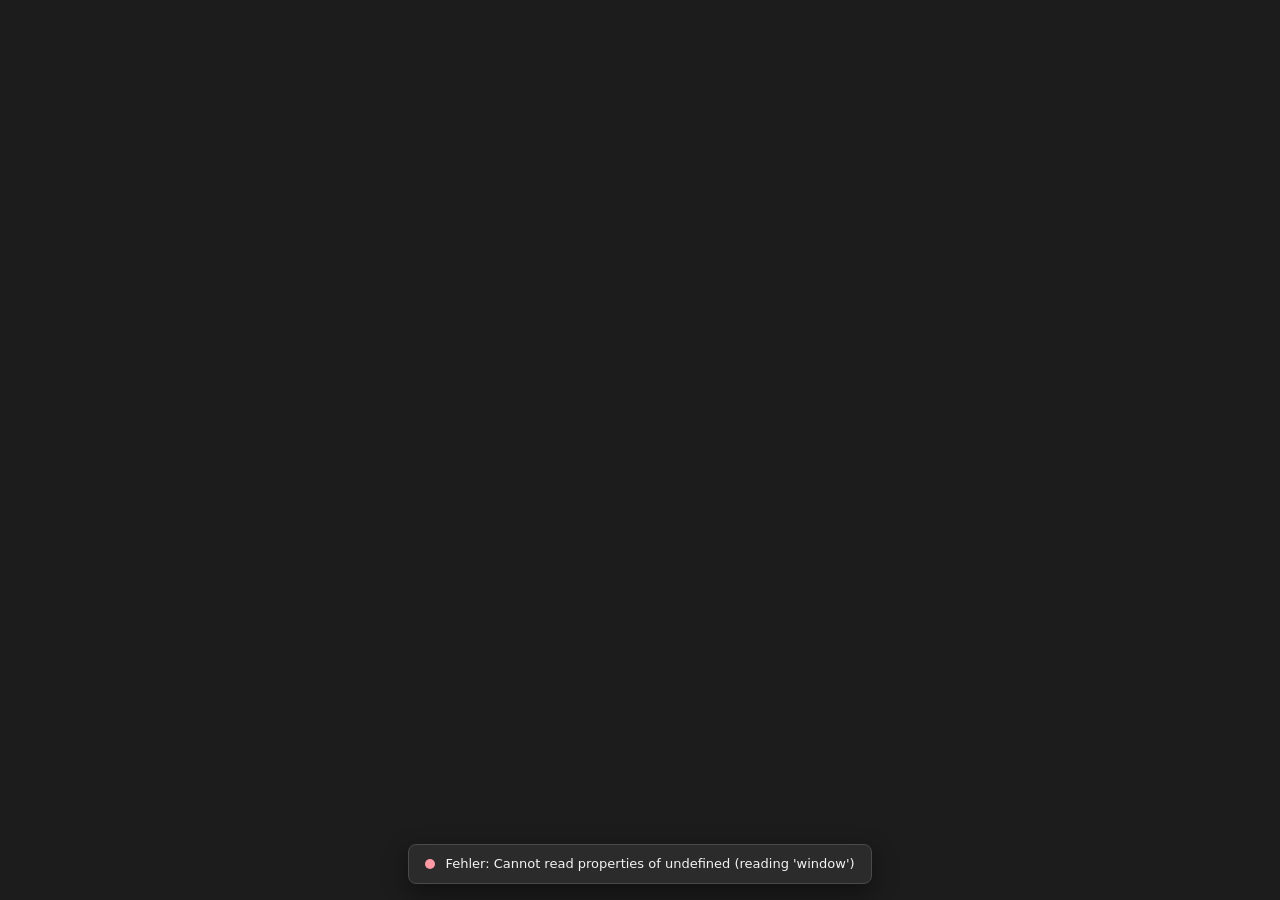
==== src/index.html @ 8e5217e6 "ShotSort 1.1.0" ====
<!doctype html>
<html lang="de" data-theme="dark">
<head>
  <meta charset="utf-8">
  <meta name="viewport" content="width=device-width, initial-scale=1">
  <title>ShotSort</title>
  <link rel="stylesheet" href="styles.css">
</head>
<body>
  <div id="app"></div>
  <div id="overlay"></div>
  <div id="toasts-global" class="toasts" style="position:fixed;z-index:200"></div>
  <script type="module" src="js/main.js"></script>
</body>
</html>
---- src/styles.css ----
/* ------------------------------------------------------------------
   ShotSort – Aussehen

   Ein festes, kleines System – bitte nur diese Werte verwenden:
   Radien      --r-sm 4px  Bilder, kleine Marken
               --r-md 6px  Knöpfe, Felder, Zellen
               --r-lg 8px  Flächen: Leisten, Dialoge, Menüs, Rahmen
               --r-full    runde Hinweise und Kreise
   Höhen       --h-md 34px Knöpfe in Kopf- und Werkzeugleiste, Felder
               --h-sm 28px kleine Knöpfe, Hinweise
               --h-lg 40px große Haupt-Knöpfe
   Schrift     --fs-xs 11px Kleines (Format, Serie, Marken)
               --fs-sm 12px Nebeninfos
               --fs-md 13px Text und Knöpfe
               14px Grundschrift · 15px Abschnitte · 18px Dialoge · 24px Seitentitel
   Farben      nur über die Variablen, damit Hell und Dunkel stimmen
   ------------------------------------------------------------------ */

:root {
  --r-sm: 4px;
  --r-md: 6px;
  --r-lg: 8px;
  --r-full: 999px;
  --h-sm: 28px;
  --h-md: 34px;
  --h-lg: 40px;
  --fs-xs: 11px;
  --fs-sm: 12px;
  --fs-md: 13px;
  --strip-h: 120px; /* Höhe der Filmleiste – Hinweise darüber richten sich danach */
}

:root, html[data-theme="dark"] {
  --bg: #1c1c1c;
  --bg2: #202020;
  --stage: #161616;
  --panel: #2b2b2b;
  --panel2: #373737;
  --line: #2a2a2a;
  --border: #3a3a3a;
  --border2: #4a4a4a;
  --text: #f3f3f3;
  --text2: #d0d0d0;
  --muted: #a8a8a8;
  --accent: #4cc2ff;
  --accent-fg: #06283b;
  --danger: #ff99a4;
  --danger-fg: #3b0a10;
  --danger-bg: #3a1e22;
  --danger-line: #ff6b7a;
  --warn: #ffc98a;
  --warn-bg: #3a2e1a;
  --warn-line: #8a6a2e;
  --ok: #8fd883;
  --focus: #3cff5a;
  --series: #6f6f6f;
  --scroll: #4a4a4a;
  --scroll-hover: #6a6a6a;
  --hover: color-mix(in srgb, var(--text) 6%, transparent);
  --sel: color-mix(in srgb, var(--text) 11%, transparent);
  --cur: color-mix(in srgb, var(--text) 20%, transparent);
  --shadow: 0 8px 24px rgba(0, 0, 0, .45);
  --folder: #FFC857;
  color-scheme: dark;
}

html[data-theme="light"] {
  --bg: #f3f3f3;
  --bg2: #fbfbfb;
  --stage: #e6e6e6;
  --panel: #ffffff;
  --panel2: #f1f1f1;
  --line: #e3e3e3;
  --border: #d9d9d9;
  --border2: #c4c4c4;
  --text: #1b1b1b;
  --text2: #3a3a3a;
  --muted: #5e5e5e;
  --accent: #005fb8;
  --accent-fg: #ffffff;
  --danger: #c42b1c;
  --danger-fg: #ffffff;
  --danger-bg: #fde7e9;
  --danger-line: #e8a1a8;
  --warn: #8a5300;
  --warn-bg: #fff4ce;
  --warn-line: #e6c36b;
  --ok: #0f7b0f;
  --focus: #128a2c;
  --series: #a8a8a8;
  --scroll: #b5b5b5;
  --scroll-hover: #959595;
  --shadow: 0 8px 24px rgba(0, 0, 0, .15);
  --folder: #B7791F;
  color-scheme: light;
}

/* ================================================================== Grundlagen */

* { box-sizing: border-box; }
html, body { margin: 0; height: 100%; }
body {
  background: var(--bg);
  color: var(--text);
  font: 14px/1.4 "Segoe UI Variable Text", "Segoe UI", -apple-system, BlinkMacSystemFont, "Inter", system-ui, sans-serif;
  overflow: hidden;
  user-select: none;
  -webkit-user-select: none;
}
#app { height: 100%; display: flex; flex-direction: column; }
button, input, select { font: inherit; color: inherit; }
kbd { font-family: inherit; }
h1, h2, h3, p { margin: 0; }
svg { flex: none; }
.muted { color: var(--muted); }
.small { font-size: var(--fs-md); }
.tiny { font-size: var(--fs-sm); }
.grow { flex: 1; }
.row { display: flex; align-items: center; gap: 8px; }
.wrap { flex-wrap: wrap; }
.hidden { display: none !important; }
.title { font-size: 24px; font-weight: 600; }
:focus-visible { outline: 2px solid var(--accent); outline-offset: 2px; }

/* Schmale, dunkle Scrollleisten überall */
.page, .info, .grid-view, .cmp-grid, .modal, .filter-menu { scrollbar-width: thin; scrollbar-color: var(--scroll) transparent; }

/* ================================================================== Knöpfe und Felder */

.btn {
  height: var(--h-md); padding: 0 14px; border-radius: var(--r-md); cursor: pointer;
  background: var(--panel2); border: 1px solid var(--border2); color: var(--text); font-size: var(--fs-md);
  display: inline-flex; align-items: center; justify-content: center; gap: 8px; white-space: nowrap;
}
.btn:hover { filter: brightness(1.12); }
.btn:disabled { opacity: .45; cursor: default; filter: none; }
.btn.primary { background: var(--accent); color: var(--accent-fg); border-color: transparent; font-weight: 600; }
.btn.danger { background: var(--danger); color: var(--danger-fg); border-color: transparent; font-weight: 600; }
.btn.ghost { background: transparent; }
.btn.sm { height: var(--h-sm); padding: 0 10px; font-size: var(--fs-sm); }
.btn.lg { height: var(--h-lg); padding: 0 22px; font-size: 14px; }

.icon-btn {
  width: var(--h-md); height: var(--h-md); border-radius: var(--r-md); border: 0; background: transparent; cursor: pointer;
  display: inline-flex; align-items: center; justify-content: center; flex: none; color: var(--text);
}
.icon-btn:hover { background: var(--panel2); }
.icon-btn.on { background: var(--panel2); outline: 1px solid var(--border2); }
.icon-btn.warn-on { background: var(--danger-bg); color: var(--danger); }
.icon-btn.focus-on { background: var(--panel2); color: var(--focus); }
.icon-btn.x:hover, .icon-btn.del-btn:hover { background: var(--danger-bg); color: var(--danger); }
.icon-btn.active { color: var(--accent); background: var(--panel2); outline: 1px solid var(--accent); }

.link { background: none; border: 0; color: var(--accent); cursor: pointer; padding: 0; font-size: var(--fs-md); }
.keycap {
  width: 22px; height: 22px; border-radius: var(--r-sm); color: #111; font-weight: 600; font-size: var(--fs-sm);
  display: inline-flex; align-items: center; justify-content: center; flex: none;
}
.kbd {
  display: inline-block; min-width: 26px; padding: 2px 8px; border-radius: var(--r-sm); text-align: center;
  background: var(--panel2); border: 1px solid var(--border2); font-size: var(--fs-sm); color: var(--text);
}
.kbd-btn { cursor: pointer; font: inherit; font-size: var(--fs-sm); }
.kbd-btn:hover { border-color: var(--accent); color: var(--accent); }
select.input, input.input {
  height: var(--h-md); background: var(--panel2); border: 1px solid var(--border2); border-radius: var(--r-md); padding: 0 8px;
}
input[type="checkbox"] { width: 18px; height: 18px; accent-color: var(--accent); }
input[type="range"] { accent-color: var(--accent); }
.sep { width: 1px; height: 22px; background: var(--border2); margin: 0 4px; flex: none; }
.top-sep { width: 1px; height: 20px; background: var(--border2); margin: 0 4px; flex: none; }

/* Runde Hinweise (über der Filmleiste, Marken) */
.pill {
  height: var(--h-sm); padding: 0 12px; border-radius: var(--r-full); border: 1px solid var(--border);
  background: transparent; cursor: pointer; font-size: var(--fs-sm); white-space: nowrap;
  display: inline-flex; align-items: center;
}
.badge {
  height: var(--h-sm); display: inline-flex; align-items: center; gap: 4px; padding: 0 10px 0 6px;
  border-radius: var(--r-full); color: #111; font-size: var(--fs-sm); font-weight: 600;
}

/* ================================================================== Kopfleiste */

.topbar {
  min-height: 52px; display: flex; flex-wrap: wrap; align-items: center; gap: 8px;
  padding: 6px 12px; background: var(--bg2); border-bottom: 1px solid var(--line);
}
.chip {
  height: var(--h-md); display: inline-flex; align-items: center; gap: 8px; padding: 0 10px; border-radius: var(--r-md);
  background: var(--panel); border: 1px solid var(--border); font-size: var(--fs-md); cursor: pointer; white-space: nowrap;
}
.chip.target { padding-left: 6px; }
.chip.err { border-color: var(--danger-line); background: var(--danger-bg); }
.chip.low { border-color: var(--warn-line); }
.chip .cnt { color: var(--muted); }
.chip .state { font-size: var(--fs-sm); }
.chip.err .state { color: var(--danger); }
.chip.low .state { color: var(--warn); }
.chip.add { width: var(--h-md); justify-content: center; padding: 0; border-style: dashed; background: transparent; font-size: 16px; }
.trash-chip { width: auto; padding: 0 8px; gap: 4px; font-size: var(--fs-sm); font-variant-numeric: tabular-nums; }

/* Filter-Menü (klappt unter dem Knopf in der Kopfleiste auf) */
.filter-menu {
  position: fixed; min-width: 230px; z-index: 40; padding: 4px;
  display: flex; flex-direction: column; gap: 2px;
  background: var(--panel); border: 1px solid var(--border2); border-radius: var(--r-lg); box-shadow: var(--shadow);
}
.filter-item {
  display: flex; align-items: center; gap: 8px; height: var(--h-md); padding: 0 10px 0 6px; border: 0; border-radius: var(--r-md);
  background: transparent; cursor: pointer; font-size: var(--fs-md); text-align: left;
}
.filter-item:hover { background: var(--panel2); }
.filter-item.on { color: var(--accent); }
.filter-item .fcheck { width: 14px; text-align: center; }

/* ================================================================== Seiten (Start, Einstellungen, Papierkorb) */

.page { flex: 1; overflow-y: auto; user-select: text; -webkit-user-select: text; }
.page-inner { max-width: 1320px; margin: 0 auto; padding: 40px 56px; display: flex; flex-wrap: wrap; gap: 40px; align-items: flex-start; }
.col-main { flex: 999 1 560px; min-width: 0; display: flex; flex-direction: column; gap: 24px; }
.col-side { flex: 1 1 320px; min-width: 0; display: flex; flex-direction: column; gap: 28px; }
.page h1 { font-size: 24px; font-weight: 600; margin-bottom: 6px; }
.section { display: flex; flex-direction: column; gap: 10px; }
.section h2 { font-size: 15px; font-weight: 600; }
.card { background: var(--panel); border: 1px solid var(--border); border-radius: var(--r-lg); }
.card.pad { padding: 16px; }
.list-row { display: flex; align-items: center; gap: 14px; padding: 12px 16px; border-bottom: 1px solid var(--border); }
.list-row:last-child { border-bottom: 0; }
.target-row { cursor: pointer; }
.target-row:hover { background: var(--panel2); }
.target-row:first-child { border-radius: var(--r-lg) var(--r-lg) 0 0; }
.target-row:last-child { border-radius: 0 0 var(--r-lg) var(--r-lg); }
.target-row .big-key { cursor: inherit; }
.big-key {
  width: var(--h-sm); height: var(--h-sm); border-radius: var(--r-md); color: #111; font-weight: 600; border: 0; cursor: pointer;
  display: flex; align-items: center; justify-content: center; flex: none;
}
.path { font-size: var(--fs-sm); color: var(--muted); word-break: break-all; }
.progress { height: 4px; background: var(--panel2); border-radius: var(--r-full); overflow: hidden; }
.progress > div { height: 100%; background: var(--accent); border-radius: var(--r-full); }

/* Fläche beim Hineinziehen von Ordnern */
.drop-overlay { position: fixed; inset: 0; z-index: 90; display: grid; grid-template-columns: 1fr 1fr; gap: 16px; padding: 24px; background: rgba(0,0,0,.55); }
.drop-overlay .dz {
  display: flex; flex-direction: column; align-items: center; justify-content: center; gap: 8px; text-align: center;
  border: 2px dashed var(--border2); border-radius: var(--r-lg); background: var(--panel); color: var(--text2);
}
.drop-overlay .dz b { font-size: 18px; color: var(--text); }
.drop-overlay .dz.active { border-color: var(--accent); background: color-mix(in srgb, var(--accent) 18%, var(--panel)); }

/* Zentrierte Hinweisseiten (Einlesen, leer, Abschluss) */
.centered { flex: 1; display: flex; align-items: center; justify-content: center; padding: 24px; overflow-y: auto; }
.stat { font-size: 32px; font-weight: 600; }
.stats { display: grid; grid-template-columns: repeat(auto-fit, minmax(220px, 1fr)); gap: 14px; }

/* Papierkorb */
.trash-page { max-width: 1320px; margin: 0 auto; padding: 28px 40px 60px; }
.trash-grid { display: grid; grid-template-columns: repeat(auto-fill, minmax(200px, 1fr)); gap: 16px; }
.trash-tile { display: flex; flex-direction: column; gap: 8px; padding: 8px; border: 1px solid var(--border); border-radius: var(--r-lg); background: var(--panel); }
.trash-img { aspect-ratio: 3 / 2; border-radius: var(--r-sm); overflow: hidden; background: var(--panel2); }
.trash-img img { width: 100%; height: 100%; object-fit: contain; display: block; }
.trash-meta { display: flex; flex-direction: column; gap: 2px; min-width: 0; }
.trash-name { font-size: var(--fs-md); font-weight: 600; overflow: hidden; text-overflow: ellipsis; white-space: nowrap; }
.trash-tile .btn { align-self: flex-start; gap: 6px; }
.trash-empty { display: flex; flex-direction: column; align-items: center; gap: 10px; text-align: center; padding: 80px 0; }
.trash-empty svg { width: 40px; height: 40px; }

/* ================================================================== Dialoge, Hinweise, Meldungen */

#overlay:empty { display: none; }
.modal-back { position: fixed; inset: 0; background: rgba(0,0,0,.55); display: flex; align-items: center; justify-content: center; z-index: 100; }
.modal {
  width: 420px; max-width: calc(100% - 48px); max-height: calc(100% - 48px); overflow-y: auto;
  background: var(--panel); border: 1px solid var(--border2); border-radius: var(--r-lg); padding: 24px;
  display: flex; flex-direction: column; gap: 12px; box-shadow: var(--shadow);
}
.modal.wide { width: 680px; }
.modal h2 { font-size: 18px; font-weight: 600; }
.modal p { color: var(--text2); line-height: 1.5; }
.modal .actions { display: flex; justify-content: flex-end; gap: 8px; margin-top: 8px; }
.help-groups { display: grid; grid-template-columns: repeat(2, minmax(0, 1fr)); gap: 18px 28px; }
.help-groups h3 { font-size: var(--fs-sm); font-weight: 600; text-transform: uppercase; letter-spacing: .04em; color: var(--muted); margin: 0 0 6px; }
.help-row { display: flex; align-items: center; gap: 12px; font-size: var(--fs-md); padding: 3px 0; }
.help-row .kbd { min-width: 96px; }

.toasts { position: absolute; left: 0; right: 0; bottom: 16px; display: flex; flex-direction: column; align-items: center; gap: 6px; pointer-events: none; z-index: 7; }
.toast {
  display: flex; align-items: center; gap: 10px; padding: 10px 16px; max-width: calc(100% - 32px);
  background: var(--panel); border: 1px solid var(--border2); border-radius: var(--r-lg); box-shadow: var(--shadow);
  font-size: var(--fs-md); animation: tin .15s ease-out;
}
.toast .dot { width: 10px; height: 10px; border-radius: var(--r-full); flex: none; }
@keyframes tin { from { opacity: 0; transform: translateY(6px); } }

.banners { position: absolute; top: 12px; left: 0; right: 0; display: flex; flex-direction: column; align-items: center; gap: 8px; z-index: 8; padding: 0 24px; }
.banner { width: 100%; max-width: 900px; display: flex; flex-wrap: wrap; align-items: center; gap: 12px; padding: 12px 14px; border-radius: var(--r-lg); box-shadow: var(--shadow); }
.banner.error { background: var(--danger-bg); border: 1px solid var(--danger-line); }
.banner.warn { background: var(--warn-bg); border: 1px solid var(--warn-line); font-size: var(--fs-md); }
.banner .txt { flex: 1 1 320px; display: flex; flex-direction: column; gap: 2px; }
.banner .txt span { font-size: var(--fs-md); color: var(--text2); }

/* ================================================================== Sortieransicht */

.sorter { flex: 1; min-height: 0; display: flex; }
.center { flex: 1; min-width: 0; display: flex; flex-direction: column; }
.stage-wrap { flex: 1; min-height: 0; position: relative; }

/* Werkzeugleiste schwebt über dem Bild */
.toolbar-wrap { position: absolute; top: 12px; left: 0; right: 0; padding: 0 12px; z-index: 9; pointer-events: none; display: flex; justify-content: center; }
.toolbar {
  pointer-events: auto; display: flex; flex-wrap: wrap; align-items: center; gap: 4px; padding: 4px;
  border: 1px solid var(--border); border-radius: var(--r-lg); box-shadow: var(--shadow);
  background: color-mix(in srgb, var(--panel) 86%, transparent);
  backdrop-filter: blur(18px); -webkit-backdrop-filter: blur(18px);
}

/* Bildfläche */
.stage { position: absolute; inset: 0; overflow: hidden; background: var(--stage); }
.stage.grab { cursor: grab; }
.stage.grabbing { cursor: grabbing; }
.frame { position: absolute; left: 50%; top: 50%; overflow: hidden; transform-origin: center; }
.frame img { position: absolute; inset: 0; width: 100%; height: 100%; display: block; transform-origin: center; pointer-events: none; -webkit-user-drag: none; }
.frame img.mask { image-rendering: pixelated; }
.frame img.mask.focus { image-rendering: auto; }
.stage-msg { position: absolute; inset: 0; display: flex; align-items: center; justify-content: center; color: var(--muted); z-index: 1; text-align: center; padding: 24px; }
.stage-label {
  position: absolute; left: 12px; bottom: calc(var(--strip-h) + 14px); z-index: 4; padding: 5px 10px;
  border-radius: var(--r-full); background: rgba(0,0,0,.7); color: #f3f3f3; font-size: var(--fs-sm);
}
.zoom-tip {
  position: absolute; left: 50%; top: 50%; transform: translate(-50%, -50%); z-index: 6; pointer-events: none;
  padding: 8px 14px; border-radius: var(--r-lg); background: rgba(0, 0, 0, .65); color: #fff; font-size: 15px; font-weight: 600;
}

/* Pfeile links/rechts – nur in Randnähe sichtbar */
.nav {
  position: absolute; top: 50%; margin-top: -50px; width: 32px; height: 72px; border-radius: var(--r-md); z-index: 4;
  background: rgba(0, 0, 0, .25); border: 0; cursor: pointer; color: #fff;
  display: flex; align-items: center; justify-content: center;
  opacity: 0; pointer-events: none; transition: opacity .15s, background .15s;
  filter: drop-shadow(0 1px 2px rgba(0, 0, 0, .6));
}
.nav.show { opacity: .85; pointer-events: auto; }
.nav:hover { opacity: 1; background: rgba(0, 0, 0, .45); }
.nav:focus-visible { opacity: 1; pointer-events: auto; }
.nav.prev { left: 10px; } .nav.next { right: 10px; }

/* Hinweise oben (Fehler, Vollbild-Marken) */
.top-stack { position: absolute; top: 72px; left: 0; right: 0; display: flex; flex-direction: column; gap: 8px; z-index: 8; pointer-events: none; }
.top-stack > * { pointer-events: auto; }
.top-stack .badges { display: flex; gap: 6px; align-self: flex-end; margin-right: 12px; flex-wrap: wrap; justify-content: flex-end; }
.top-stack .banners { position: static; padding: 0 24px; }
.top-stack .banners:empty { display: none; }
.sorter .toasts { bottom: calc(var(--strip-h) + 14px); }

/* Zuschneiden */
.crop-box { position: absolute; z-index: 3; border: 2px solid #fff; box-shadow: 0 0 0 9999px rgba(0,0,0,.55); }
.crop-clip { position: absolute; z-index: 3; overflow: hidden; pointer-events: none; }
.crop-box.static { border: 1px solid rgba(255,255,255,.7); box-shadow: 0 0 0 9999px rgba(0,0,0,.45); pointer-events: none; }
.crop-box .grid { position: absolute; inset: 0; display: grid; grid-template-columns: repeat(3, 1fr); grid-template-rows: repeat(3, 1fr); pointer-events: none; }
.crop-box .grid span { border-right: 1px solid rgba(255,255,255,.35); border-bottom: 1px solid rgba(255,255,255,.35); }
.crop-box .grid span:nth-child(3n) { border-right: 0; }
.crop-box .grid span:nth-child(n+7) { border-bottom: 0; }
.crop-box .h { position: absolute; width: 18px; height: 18px; background: #fff; border-radius: var(--r-sm); }
.crop-box .h.nw { left: -9px; top: -9px; cursor: nwse-resize; }
.crop-box .h.ne { right: -9px; top: -9px; cursor: nesw-resize; }
.crop-box .h.sw { left: -9px; bottom: -9px; cursor: nesw-resize; }
.crop-box .h.se { right: -9px; bottom: -9px; cursor: nwse-resize; }
.crop-box.live { cursor: move; }
.crop-panel { position: absolute; left: 0; right: 0; bottom: 12px; display: flex; justify-content: center; z-index: 6; pointer-events: none; }
.crop-panel > div {
  pointer-events: auto; display: flex; flex-wrap: wrap; align-items: center; gap: 8px; padding: 8px 10px; max-width: calc(100% - 24px);
  background: var(--panel); border: 1px solid var(--border2); border-radius: var(--r-lg); box-shadow: var(--shadow);
}
.seg { height: var(--h-sm); padding: 0 10px; background: var(--panel); border: 1px solid var(--border2); border-radius: var(--r-md); cursor: pointer; font-size: var(--fs-sm); }
.seg.on { background: var(--accent); color: var(--accent-fg); border-color: transparent; }
body.cropping .filmstrip, body.cropping .info, body.cropping .nav, body.cropping .sorter .toolbar-wrap,
body.cropping .sorter .top-stack, body.cropping .strip-pills { display: none !important; }
body.cropping .sorter .toasts { bottom: 76px; }

/* Info-Leiste rechts */
.info {
  width: 290px; flex: none; border-left: 1px solid var(--line); background: var(--bg2); padding: 18px; overflow-y: auto;
  display: flex; flex-direction: column; gap: 16px; user-select: text; -webkit-user-select: text;
}
.info h2 { font-size: 15px; font-weight: 600; }
.exif-grid { display: grid; grid-template-columns: repeat(2, minmax(0, 1fr)); gap: 8px; font-size: var(--fs-md); }
.exif-grid > div { background: var(--panel); border-radius: var(--r-md); padding: 8px 10px; }
.exif-grid small { display: block; color: var(--muted); font-size: var(--fs-sm); }
.kv { display: flex; flex-direction: column; gap: 2px; font-size: var(--fs-md); }
.kv small { color: var(--muted); font-size: var(--fs-sm); }

/* Histogramm – immer dunkel, damit sich die Farben aufhellen (Lightroom-Stil) */
.histo { width: 100%; height: 84px; border-radius: var(--r-md); background: #1b1b1b; display: block; }
.histo path { mix-blend-mode: screen; }
.histo-tri { position: absolute; top: 5px; width: 0; height: 0; padding: 0; border: 0; background: none; border-style: solid; cursor: default; }
.histo-tri.lo { left: 5px; border-width: 7px 11px 7px 0; border-color: transparent #5a5a5a transparent transparent; cursor: pointer; }
.histo-tri.hi { right: 5px; border-width: 7px 0 7px 11px; border-color: transparent transparent transparent #5a5a5a; cursor: pointer; }
.histo-tri.lo.on { border-right-color: #4c8dff; }
.histo-tri.hi.on { border-left-color: #ff4545; }
.histo-tri.hi.active { filter: drop-shadow(0 0 3px #ff4545); }
.histo-tri.lo.active { filter: drop-shadow(0 0 3px #4c8dff); }

/* ================================================================== Filmleiste (unten angedockt) */

.filmstrip {
  position: absolute; left: 0; right: 0; bottom: 0; z-index: 9; height: var(--strip-h);
  display: flex; align-items: center; padding: 0 10px 0 12px;
  background: var(--bg2); border-top: 1px solid var(--border);
}
.thumbs {
  flex: 1 1 auto; min-width: 0; height: 100%; display: flex; align-items: flex-start; padding-top: 2px;
  overflow-x: auto; overflow-y: hidden; position: relative;
}
/* schmale Scrollleiste: 6 px Balken (2 px durchsichtiger Rand), unter der Maus dicker und heller */
.thumbs::-webkit-scrollbar { height: 10px; background: transparent; }
.thumbs::-webkit-scrollbar-track { background: transparent; }
.thumbs::-webkit-scrollbar-button { display: none; width: 0; height: 0; }
.thumbs::-webkit-scrollbar-thumb { background: var(--scroll); border: 2px solid transparent; background-clip: padding-box; border-radius: var(--r-full); }
.thumbs::-webkit-scrollbar-thumb:hover { background-color: var(--scroll-hover); border-width: 1px; }
.thumbs::-webkit-scrollbar-thumb:active { background-color: var(--scroll-hover); border-width: 1px; }

/* eine Zelle: Name + Format oben, darunter das ganze Bild */
.thumb {
  position: relative; flex: none; width: 142px; height: 106px; padding: 10px 7px 7px; border: 0; border-radius: var(--r-md);
  display: flex; flex-direction: column; background: transparent; color: var(--muted); cursor: pointer;
}
.thumb:hover { background: var(--hover); }
.thumb.sel { background: var(--sel); }
.thumb.cur, .thumb.cur:hover { background: var(--cur); }
.thumb .th-head { position: relative; z-index: 1; display: flex; justify-content: space-between; align-items: center; gap: 6px; height: 20px; font-size: var(--fs-xs); line-height: 1; }
.thumb .th-name { overflow: hidden; text-overflow: ellipsis; white-space: nowrap; color: var(--text); opacity: .8; }
.thumb.cur .th-name { opacity: 1; }
.thumb .th-kind { flex: none; display: flex; align-items: center; gap: 5px; font-weight: 600; letter-spacing: -.01em; }
.thumb .th-img { position: relative; z-index: 1; flex: 1; min-height: 0; display: flex; align-items: center; justify-content: center; }
.thumb img { max-width: 100%; max-height: 100%; object-fit: contain; border-radius: var(--r-sm); display: block; }
.dots { display: flex; gap: 3px; }
.dots span { width: 8px; height: 8px; border-radius: var(--r-full); }
.edit {
  position: absolute; left: 4px; bottom: 4px; z-index: 1; width: 16px; height: 16px; border-radius: var(--r-sm);
  background: rgba(0,0,0,.7); display: flex; align-items: center; justify-content: center;
}

/* Serien: Rahmen um die ganze Gruppe, „Serie · N · vergleichen“ oben links im Rahmen */
.thumb.ser::before {
  content: ''; position: absolute; top: 4px; bottom: 1px; left: 0; right: 0; pointer-events: none;
  border-top: 1px solid var(--series); border-bottom: 1px solid var(--series);
}
.thumb.ser-first::before { left: 1px; border-left: 1px solid var(--series); border-radius: var(--r-lg) 0 0 var(--r-lg); }
.thumb.ser-last::before { right: 1px; border-right: 1px solid var(--series); border-radius: 0 var(--r-lg) var(--r-lg) 0; }
.thumb.ser-first { margin-left: 8px; }
.thumb.ser-last { margin-right: 8px; }
.thumb.ser-first:first-child { margin-left: 0; }
.thumb.ser-last:last-child { margin-right: 0; }
.thumb .ser-lbl {
  position: absolute; left: 10px; top: -2px; z-index: 2; padding: 0 5px; line-height: 12px; cursor: pointer;
  font-size: var(--fs-xs); font-weight: 600; color: var(--muted); background: var(--bg2); white-space: nowrap;
}
.thumb .ser-lbl:hover { color: var(--accent); }

/* Hinweise über der Filmleiste (unten rechts) */
/* oben rechts, auf Höhe der Werkzeugleiste – dort ist ohnehin freier Platz */
.strip-pills { position: absolute; right: 12px; top: 21px; z-index: 9; display: flex; gap: 6px; }
.pill-group {
  display: flex; height: var(--h-sm); border: 1px solid var(--accent); border-radius: var(--r-full); overflow: hidden;
  background: color-mix(in srgb, var(--panel) 92%, transparent); box-shadow: var(--shadow);
  backdrop-filter: blur(12px); -webkit-backdrop-filter: blur(12px);
}
.pill-group .pill { height: 100%; border: 0; border-radius: 0; background: transparent; color: var(--text); }
.pill-group .pill:not(:disabled):hover { background: var(--hover); }
.pill-group .pill:disabled { cursor: default; }
.pill-group .pill-x { width: 30px; padding: 0; justify-content: center; border-left: 1px solid var(--border2); }

/* ================================================================== Rasteransicht */

.grid-view { position: absolute; inset: 0; z-index: 3; overflow-y: auto; background: var(--stage); padding: 72px 20px 76px; }
.grid-cells { display: grid; gap: 10px; align-items: start; }
.g-break { grid-column: 1 / -1; height: 0; }
.g-ser { grid-column: 1 / -1; margin-top: 14px; display: flex; align-items: center; gap: 10px; font-size: var(--fs-sm); font-weight: 600; color: var(--muted); }
.g-ser::after { content: ''; flex: 1; height: 1px; background: var(--border); }
.grid-cells > .g-ser:first-child { margin-top: 0; }
/* gleich große Quadrate, das ganze Bild steht mittig darin */
.gcell {
  position: relative; aspect-ratio: 1; padding: 10px; border: 0; border-radius: var(--r-md); cursor: pointer;
  display: flex; align-items: center; justify-content: center; background: color-mix(in srgb, var(--text) 4%, transparent);
}
.gcell:hover { background: color-mix(in srgb, var(--text) 8%, transparent); }
.gcell img { max-width: 100%; max-height: 100%; object-fit: contain; border-radius: var(--r-sm); display: block; }
.gcell.sel { outline: 2px dashed var(--accent); outline-offset: -2px; }
.gcell.cur { outline: 2px solid var(--accent); outline-offset: -2px; }
.gcell .dots { position: absolute; top: 8px; right: 8px; }
.gcell .dots span { width: 10px; height: 10px; box-shadow: 0 0 0 1.5px rgba(0,0,0,.6); }
.gcell .edit { left: 8px; bottom: 8px; }

.sorter.gridmode .stage, .sorter.gridmode .nav, .sorter.gridmode .filmstrip,
.sorter.gridmode .stage-label, .sorter.gridmode .zoom-tip { display: none !important; }
.sorter.gridmode .toasts { bottom: 24px; }

/* ================================================================== Vergleich (in der Sortieransicht) */

.cmp-grid { position: absolute; left: 12px; right: 12px; top: 12px; bottom: 12px; z-index: 2; display: grid; gap: 12px; }
.cmp-grid.scroll { overflow-y: auto; align-content: start; padding-right: 4px; }
.sorter.cmpmode #stage, .sorter.cmpmode .nav, .sorter.cmpmode #slabel { display: none !important; }
/* jede Kachel als leicht hellere Fläche – zeigt, wie viel Platz das Bild hat (wie im Raster) */
.tile { position: relative; overflow: hidden; cursor: pointer; border-radius: var(--r-md); background: color-mix(in srgb, var(--text) 4%, transparent); }
.tile .stage { background: transparent; }
.tile.leaving { opacity: 0; transform: scale(.96); transition: opacity .15s, transform .15s; }
/* Rahmen um die ganze Kachel; Name unten links, ✕ oben rechts – immer an derselben Stelle */
.tile-ring { position: absolute; inset: 0; z-index: 4; pointer-events: none; border-radius: var(--r-md); }
.tile.active .tile-ring { box-shadow: inset 0 0 0 2px var(--accent); }
.tile .stage-label { z-index: 5; left: 10px; bottom: 10px; display: flex; align-items: center; gap: 6px; }
.tile-name .dot { width: 9px; height: 9px; border-radius: var(--r-full); box-shadow: 0 0 0 1.5px rgba(0,0,0,.6); }
.tile-x {
  position: absolute; top: 10px; right: 10px; z-index: 6; width: 26px; height: 26px; border-radius: var(--r-full); border: 0; padding: 0;
  display: flex; align-items: center; justify-content: center; font-size: var(--fs-sm); cursor: pointer;
  background: rgba(0,0,0,.65); color: #fff; opacity: 0; transition: opacity .12s, background .12s;
}
.tile:hover .tile-x, .tile.active .tile-x { opacity: 1; }
.tile-x:hover { background: rgba(0,0,0,.9); }

/* Scrollleisten in Raster und Vergleich (Chromium-Fallback) */
.grid-view::-webkit-scrollbar, .cmp-grid::-webkit-scrollbar { width: 8px; }
.grid-view::-webkit-scrollbar-thumb, .cmp-grid::-webkit-scrollbar-thumb { background: var(--scroll); border-radius: var(--r-full); }
.grid-view::-webkit-scrollbar-track, .cmp-grid::-webkit-scrollbar-track { background: transparent; }

/* ================================================================== Vollbild */

body.fs.imgview .topbar, body.fs .toolbar-wrap, body.fs .filmstrip, body.fs .info { display: none; }
body.fs.imgview.fs-show .topbar, body.fs.fs-show .toolbar-wrap, body.fs.fs-show .filmstrip { display: flex; }
body.fs .stage { background: #000; }
/* Kopfleiste legt sich über das Bild, statt es zu verschieben */
body.fs.imgview .topbar { position: fixed; top: 0; left: 0; right: 0; z-index: 30; }
body.fs .sorter .toolbar-wrap { top: 64px; }
body.fs .sorter .top-stack { top: 124px; }
body.fs .grid-view { padding-top: 124px; }
body.fs.fs-show .strip-pills { top: 73px; }

/* Werkzeug-Knopf mit eigenem Zustand (z. B. gedreht, zugeschnitten) */
.icon-btn.edited { color: var(--accent); }
.icon-btn.wide { width: auto; padding: 0 8px; gap: 4px; }
.btn-val { font-size: var(--fs-sm); font-weight: 600; font-variant-numeric: tabular-nums; }

/* kleiner Hinweis neben den Knöpfen oben rechts (z. B. „Strg + Mausrad zoomt“) */
.pill-hint { align-self: center; font-size: var(--fs-sm); color: var(--muted); white-space: nowrap; margin-right: 4px; }

/* ---------- Update-Hinweis (Startbildschirm) ---------- */
.upd-card { display: flex; flex-direction: column; gap: 10px; border-color: color-mix(in srgb, var(--accent) 55%, var(--border)); }
.upd-head { display: flex; align-items: center; gap: 8px; }
.upd-dot { width: 8px; height: 8px; border-radius: var(--r-full); background: var(--accent); }
.upd-bar { height: 4px; border-radius: var(--r-full); background: color-mix(in srgb, var(--text) 12%, transparent); overflow: hidden; }
.upd-bar i { display: block; height: 100%; background: var(--accent); transition: width .2s; }
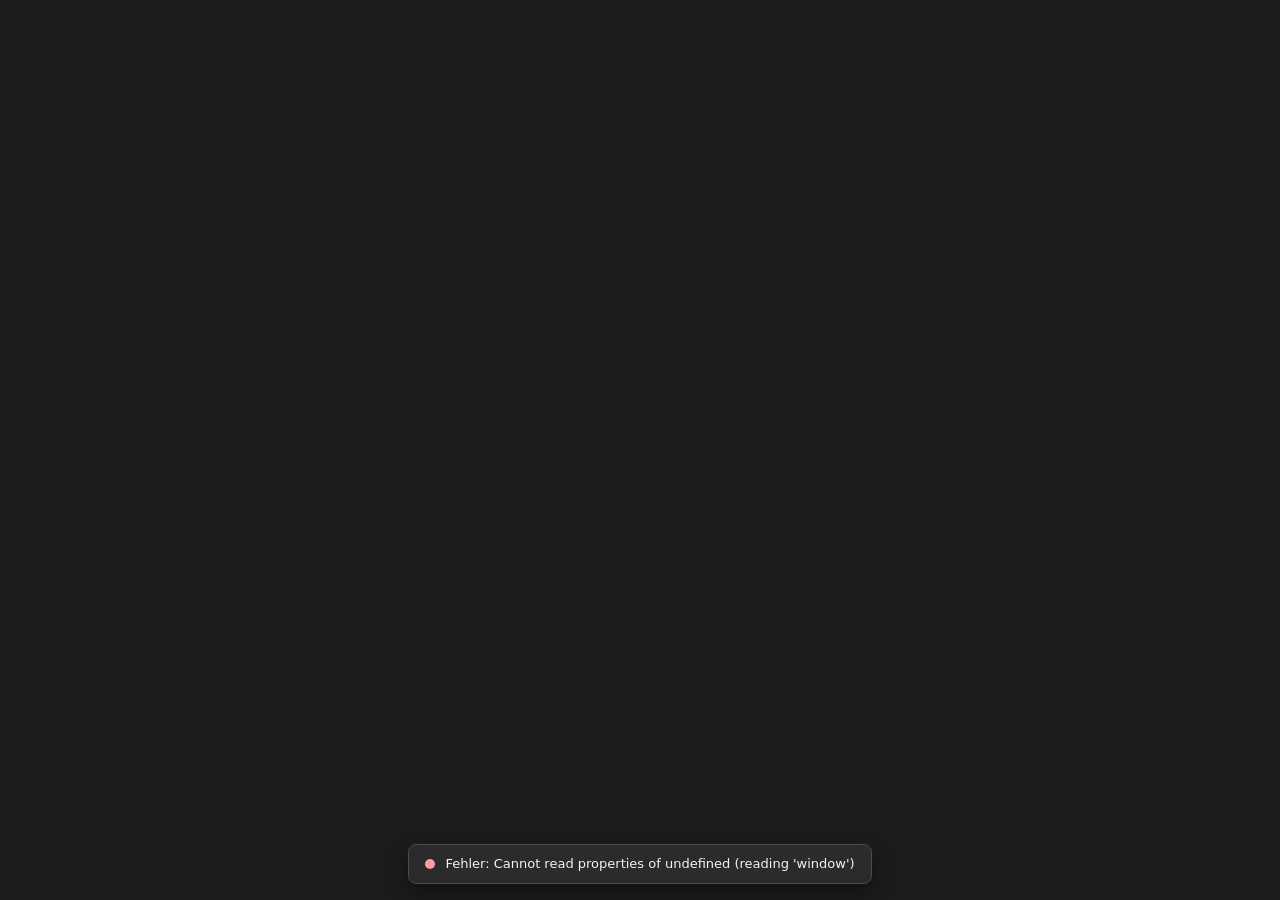
==== commit 0f6a0b5f: "ShotSort 1.1.5: neue Aufteilung der Oberfläche - Werkzeugspalte rechts; Info und Einstellungen unten" ====
--- a/src/index.html
+++ b/src/index.html
@@ -7,6 +7,15 @@
   <link rel="stylesheet" href="styles.css">
 </head>
 <body>
+  <!-- Prüfansichten (nur Anzeige): Schatten aufhellen / Lichter prüfen – Gradationskurven je Farbkanal -->
+  <svg width="0" height="0" style="position:absolute" aria-hidden="true">
+    <filter id="vm-shadows" color-interpolation-filters="sRGB"><feComponentTransfer>
+      <feFuncR type="gamma" exponent="0.45"/><feFuncG type="gamma" exponent="0.45"/><feFuncB type="gamma" exponent="0.45"/>
+    </feComponentTransfer></filter>
+    <filter id="vm-highlights" color-interpolation-filters="sRGB"><feComponentTransfer>
+      <feFuncR type="gamma" exponent="2.6"/><feFuncG type="gamma" exponent="2.6"/><feFuncB type="gamma" exponent="2.6"/>
+    </feComponentTransfer></filter>
+  </svg>
   <div id="app"></div>
   <div id="overlay"></div>
   <div id="toasts-global" class="toasts" style="position:fixed;z-index:200"></div>
--- a/src/styles.css
+++ b/src/styles.css
@@ -54,6 +54,7 @@
   --ok: #8fd883;
   --focus: #3cff5a;
   --series: #6f6f6f;
+  --series-bg: color-mix(in srgb, var(--text) 7%, transparent);
   --scroll: #4a4a4a;
   --scroll-hover: #6a6a6a;
   --hover: color-mix(in srgb, var(--text) 6%, transparent);
@@ -88,6 +89,7 @@
   --ok: #0f7b0f;
   --focus: #128a2c;
   --series: #a8a8a8;
+  --series-bg: color-mix(in srgb, var(--text) 6%, transparent);
   --scroll: #b5b5b5;
   --scroll-hover: #959595;
   --shadow: 0 8px 24px rgba(0, 0, 0, .15);
@@ -184,7 +186,7 @@
 /* ================================================================== Kopfleiste */
 
 .topbar {
-  min-height: 52px; display: flex; flex-wrap: wrap; align-items: center; gap: 8px;
+  position: relative; min-height: 52px; display: flex; flex-wrap: wrap; align-items: center; gap: 8px;
   padding: 6px 12px; background: var(--bg2); border-bottom: 1px solid var(--line);
 }
 .chip {
@@ -199,6 +201,11 @@
 .chip.err .state { color: var(--danger); }
 .chip.low .state { color: var(--warn); }
 .chip.add { width: var(--h-md); justify-content: center; padding: 0; border-style: dashed; background: transparent; font-size: 16px; }
+/* Hover: alle Chips (Zielordner, +, Abschließen, Filter) reagieren auf die Maus */
+.chip { transition: background-color .1s ease, border-color .1s ease; }
+.chip:hover { background: var(--panel2); border-color: var(--border2); }
+.chip.add:hover { background: var(--hover); border-color: var(--border2); }
+.chip.target[aria-pressed="true"]:hover { filter: brightness(1.12); }
 .trash-chip { width: auto; padding: 0 8px; gap: 4px; font-size: var(--fs-sm); font-variant-numeric: tabular-nums; }
 
 /* Filter-Menü (klappt unter dem Knopf in der Kopfleiste auf) */
@@ -211,7 +218,7 @@
   display: flex; align-items: center; gap: 8px; height: var(--h-md); padding: 0 10px 0 6px; border: 0; border-radius: var(--r-md);
   background: transparent; cursor: pointer; font-size: var(--fs-md); text-align: left;
 }
-.filter-item:hover { background: var(--panel2); }
+.filter-item:hover, .filter-item:focus-visible { background: var(--panel2); outline: 0; }
 .filter-item.on { color: var(--accent); }
 .filter-item .fcheck { width: 14px; text-align: center; }
 
@@ -307,14 +314,28 @@
 .center { flex: 1; min-width: 0; display: flex; flex-direction: column; }
 .stage-wrap { flex: 1; min-height: 0; position: relative; }
 
-/* Werkzeugleiste schwebt über dem Bild */
-.toolbar-wrap { position: absolute; top: 12px; left: 0; right: 0; padding: 0 12px; z-index: 9; pointer-events: none; display: flex; justify-content: center; }
-.toolbar {
-  pointer-events: auto; display: flex; flex-wrap: wrap; align-items: center; gap: 4px; padding: 4px;
-  border: 1px solid var(--border); border-radius: var(--r-lg); box-shadow: var(--shadow);
-  background: color-mix(in srgb, var(--panel) 86%, transparent);
-  backdrop-filter: blur(18px); -webkit-backdrop-filter: blur(18px);
-}
+/* Werkzeuge: senkrechte Spalte am rechten Rand des Bildbereichs */
+.sorter { --tools-w: 52px; --info-w: 0px; --side-w: calc(var(--tools-w) + var(--info-w)); }
+.sorter.info-on { --info-w: 290px; }
+body.bare .sorter, body.cropping .sorter { --info-w: 0px; }
+.vtools {
+  position: absolute; top: 0; right: 0; bottom: var(--dock-h); width: var(--tools-w); z-index: 9;
+  display: flex; justify-content: center; padding: 10px 0; background: var(--bg2); border-left: 1px solid var(--line);
+}
+.toolbar { display: flex; flex-direction: column; align-items: center; gap: 2px; height: 100%; }
+.toolbar .tb-end { margin-top: auto; display: flex; flex-direction: column; align-items: center; gap: 2px; padding-top: 10px; }
+.toolbar .icon-btn { width: 36px; height: 34px; }
+.toolbar .sep { width: 22px; height: 1px; margin: 6px 0; }
+.toolbar .icon-btn.wide { width: 36px; padding: 0; }
+.toolbar .btn-val { display: none; }
+/* eingeschaltete Werkzeuge: überall gleich – leicht hinterlegt und ein blauer Strich links */
+.vtools .icon-btn.on, .vtools .icon-btn.warn-on, .vtools .icon-btn.focus-on { position: relative; background: var(--panel2); color: var(--text); outline: 0; }
+.vtools .icon-btn.on::before, .vtools .icon-btn.warn-on::before, .vtools .icon-btn.focus-on::before {
+  content: ''; position: absolute; left: -6px; top: 7px; bottom: 7px; width: 3px; border-radius: 0 2px 2px 0; background: var(--accent);
+} /* Drehwinkel steht im Hinweis; der Knopf ist dann blau */
+body.cropping .vtools { display: none; }
+body.bare .vtools { display: none; top: var(--top-h, 53px); } /* unter der eingeblendeten Kopfleiste */
+body.bare.bare-show .vtools { display: flex; }
 
 /* Bildfläche */
 .stage { position: absolute; inset: 0; overflow: hidden; background: var(--stage); }
@@ -345,15 +366,15 @@
 .nav.show { opacity: .85; pointer-events: auto; }
 .nav:hover { opacity: 1; background: rgba(0, 0, 0, .45); }
 .nav:focus-visible { opacity: 1; pointer-events: auto; }
-.nav.prev { left: 10px; } .nav.next { right: 10px; }
+.nav.prev { left: 10px; } .nav.next { right: calc(var(--side-w) + 10px); }
 
 /* Hinweise oben (Fehler, Vollbild-Marken) */
 .top-stack { position: absolute; top: 72px; left: 0; right: 0; display: flex; flex-direction: column; gap: 8px; z-index: 8; pointer-events: none; }
 .top-stack > * { pointer-events: auto; }
-.top-stack .badges { display: flex; gap: 6px; align-self: flex-end; margin-right: 12px; flex-wrap: wrap; justify-content: flex-end; }
+.top-stack .badges { display: flex; gap: 6px; align-self: flex-end; margin-right: calc(var(--side-w) + 12px); flex-wrap: wrap; justify-content: flex-end; }
 .top-stack .banners { position: static; padding: 0 24px; }
 .top-stack .banners:empty { display: none; }
-.sorter .toasts { bottom: calc(var(--strip-h) + 14px); }
+.sorter .toasts { bottom: calc(var(--dock-h) + 14px); }
 
 /* Zuschneiden */
 .crop-box { position: absolute; z-index: 3; border: 2px solid #fff; box-shadow: 0 0 0 9999px rgba(0,0,0,.55); }
@@ -376,13 +397,14 @@
 }
 .seg { height: var(--h-sm); padding: 0 10px; background: var(--panel); border: 1px solid var(--border2); border-radius: var(--r-md); cursor: pointer; font-size: var(--fs-sm); }
 .seg.on { background: var(--accent); color: var(--accent-fg); border-color: transparent; }
-body.cropping .filmstrip, body.cropping .info, body.cropping .nav, body.cropping .sorter .toolbar-wrap,
-body.cropping .sorter .top-stack, body.cropping .strip-pills { display: none !important; }
+body.cropping .filmstrip, body.cropping .info, body.cropping .nav,
+body.cropping .sorter .top-stack { display: none !important; }
 body.cropping .sorter .toasts { bottom: 76px; }
 
 /* Info-Leiste rechts */
 .info {
-  width: 290px; flex: none; border-left: 1px solid var(--line); background: var(--bg2); padding: 18px; overflow-y: auto;
+  position: absolute; top: 0; right: var(--tools-w); bottom: var(--dock-h); z-index: 8;
+  width: 290px; border-left: 1px solid var(--line); background: var(--bg2); padding: 18px; overflow-y: auto;
   display: flex; flex-direction: column; gap: 16px; user-select: text; -webkit-user-select: text;
 }
 .info h2 { font-size: 15px; font-weight: 600; }
@@ -391,6 +413,10 @@
 .exif-grid small { display: block; color: var(--muted); font-size: var(--fs-sm); }
 .kv { display: flex; flex-direction: column; gap: 2px; font-size: var(--fs-md); }
 .kv small { color: var(--muted); font-size: var(--fs-sm); }
+[data-copy] { cursor: copy; border-radius: var(--r-sm); }
+.kv [data-copy]:hover { background: var(--hover); box-shadow: 0 0 0 3px var(--hover); }
+.exif-grid > div[data-copy]:hover { background: var(--panel2); }
+.info .path { font-size: var(--fs-sm); color: var(--text2); word-break: break-all; }
 
 /* Histogramm – immer dunkel, damit sich die Farben aufhellen (Lightroom-Stil) */
 .histo { width: 100%; height: 84px; border-radius: var(--r-md); background: #1b1b1b; display: block; }
@@ -405,37 +431,103 @@
 
 /* ================================================================== Filmleiste (unten angedockt) */
 
+.sorter { --bar-h: 32px; --dock-h: calc(var(--strip-h) + var(--bar-h)); }
+.sorter.gridmode, body.strip-off .sorter { --dock-h: var(--bar-h); }
+/* unterer Block: Leiste zum aktuellen Bild + Filmleiste */
 .filmstrip {
-  position: absolute; left: 0; right: 0; bottom: 0; z-index: 9; height: var(--strip-h);
-  display: flex; align-items: center; padding: 0 10px 0 12px;
-  background: var(--bg2); border-top: 1px solid var(--border);
+  position: absolute; left: 0; right: 0; bottom: 0; z-index: 9; height: var(--dock-h);
+  display: flex; flex-direction: column; background: var(--bg2); box-shadow: 0 -1px 0 var(--border); /* Linie ohne eigene Höhe */
 }
 .thumbs {
-  flex: 1 1 auto; min-width: 0; height: 100%; display: flex; align-items: flex-start; padding-top: 2px;
+  flex: 1 1 auto; min-width: 0; display: flex; align-items: stretch; padding: 0 0 8px; /* unten Platz für die schmale Scrollleiste */
   overflow-x: auto; overflow-y: hidden; position: relative;
 }
-/* schmale Scrollleiste: 6 px Balken (2 px durchsichtiger Rand), unter der Maus dicker und heller */
-.thumbs::-webkit-scrollbar { height: 10px; background: transparent; }
-.thumbs::-webkit-scrollbar-track { background: transparent; }
-.thumbs::-webkit-scrollbar-button { display: none; width: 0; height: 0; }
-.thumbs::-webkit-scrollbar-thumb { background: var(--scroll); border: 2px solid transparent; background-clip: padding-box; border-radius: var(--r-full); }
-.thumbs::-webkit-scrollbar-thumb:hover { background-color: var(--scroll-hover); border-width: 1px; }
-.thumbs::-webkit-scrollbar-thumb:active { background-color: var(--scroll-hover); border-width: 1px; }
-
-/* eine Zelle: Name + Format oben, darunter das ganze Bild */
+.sorter.gridmode .thumbs, body.strip-off .sorter .thumbs { display: none; }
+
+/* Leiste zum aktuellen Bild */
+.bbar {
+  flex: none; height: var(--bar-h); display: grid; grid-template-columns: minmax(0, 1fr) auto;
+  align-items: center; gap: 16px; padding: 0 10px 0 6px; border-top: 1px solid var(--line);
+}
+/* Rand bleibt immer 1 px (nur unsichtbar) – so steht der Text mit und ohne Filmleiste an derselben Stelle */
+.sorter.gridmode .bbar, body.strip-off .sorter .bbar { border-top-color: transparent; }
+.bb-l, .bb-r { display: flex; align-items: center; gap: 10px; min-width: 0; font-size: var(--fs-sm); color: var(--muted); }
+.bb-r { justify-content: flex-end; }
+/* Lasche zum Ein-/Ausklappen der Filmleiste: links auf der Oberkante */
+.strip-grip {
+  position: absolute; left: 6px; top: -15px; z-index: 4; width: 24px; height: 14px; padding: 0;
+  display: flex; align-items: center; justify-content: center; cursor: pointer;
+  background: var(--bg2); color: var(--muted); border: 1px solid var(--border); border-bottom: 0; border-radius: 6px 6px 0 0; /* unten schließt die Linie der Filmleiste ab */
+}
+.strip-grip:hover { color: var(--text); background: var(--panel2); }
+.strip-grip svg { width: 14px; height: 14px; }
+.sorter.gridmode .strip-grip, body.bare .strip-grip { display: none; }
+/* Nur Bild: Knopf rechts neben dem Zoom */
+.bb-icon { width: 28px; height: 22px; flex: none; }
+/* Ansicht: Einzelbild | Raster als Knopfpaar */
+.bb-seg { display: flex; flex: none; gap: 2px; padding: 2px; border-radius: var(--r-md); background: var(--hover); }
+.bb-seg .icon-btn { width: 28px; height: 22px; border-radius: calc(var(--r-md) - 2px); color: var(--muted); }
+.bb-seg .icon-btn:hover { color: var(--text); background: transparent; }
+.bb-seg .icon-btn.on { background: var(--panel2); color: var(--text); outline: 0; box-shadow: 0 0 0 1px var(--border2); }
+.bb-sep { width: 1px; height: 16px; background: var(--border2); flex: none; }
+.bb-pos { flex: none; color: var(--muted); font-variant-numeric: tabular-nums; white-space: nowrap; }
+.sorter.gridmode .bb-zoom:not(.bb-filter), .sorter.gridmode #b-bare, .sorter.gridmode .bb-zsep { display: none; }
+/* Filter-Auswahl: wie die Zoom-Auswahl, aktiv blau */
+.bb-filter.active { color: var(--accent); border-color: var(--accent); background: color-mix(in srgb, var(--accent) 12%, transparent); }
+.bb-filter.active:hover { background: color-mix(in srgb, var(--accent) 22%, transparent); }
+.bb-filter .fc-x { font-size: var(--fs-xs); opacity: .75; padding: 0 2px; margin-right: -3px; border-radius: var(--r-sm); }
+.bb-filter .fc-x:hover { opacity: 1; background: color-mix(in srgb, var(--accent) 25%, transparent); }
+#b-bare.on, #b-bare.on:hover { background: var(--panel2); box-shadow: 0 0 0 1px var(--border2); color: var(--accent); }
+.bb-name { color: var(--text); font-weight: 500; white-space: nowrap; overflow: hidden; text-overflow: ellipsis; flex: 0 1 auto; min-width: 40px; }
+.bb-meta { white-space: nowrap; overflow: hidden; text-overflow: ellipsis; flex: 0 100 auto; min-width: 0; }
+.bb-status { white-space: nowrap; overflow: hidden; text-overflow: ellipsis; min-width: 0; color: var(--text2); }
+.bb-zoom {
+  flex: none; display: inline-flex; align-items: center; gap: 6px; height: 22px; padding: 0 8px; white-space: nowrap;
+  border: 1px solid var(--border2); border-radius: var(--r-md); background: transparent; color: var(--text); font-size: var(--fs-sm); cursor: pointer;
+}
+.bb-zoom:hover { background: var(--hover); }
+.bb-zoom .caret { color: var(--muted); font-size: 10px; }
+.bb-r .pill-group { box-shadow: none; backdrop-filter: none; -webkit-backdrop-filter: none; height: 22px; flex: none; }
+.bb-r .pill { height: 22px; }
+.bb-r .pill-hint { white-space: nowrap; }
+.menu-sep { height: 1px; margin: 4px 6px; background: var(--border); }
+/* Filmleiste: native Scrollleiste aus, eigene schmale Leiste (3 px, unter der Maus 6 px) */
+.thumbs { scrollbar-width: none; }
+.thumbs::-webkit-scrollbar { display: none; }
+.strip-sb {
+  position: absolute; left: 4px; right: 4px; bottom: var(--bar-h); height: 8px; z-index: 3;
+  display: flex; align-items: center; cursor: default;
+}
+.strip-sb.hidden, .sorter.gridmode .strip-sb, body.strip-off .sorter .strip-sb { display: none; }
+.sb-thumb {
+  height: 3px; border-radius: var(--r-full); background: var(--scroll);
+  transition: height .12s ease, background-color .12s ease;
+}
+.strip-sb:hover .sb-thumb, .strip-sb.drag .sb-thumb { height: 6px; background: var(--scroll-hover); }
+
+/* eine Zelle: nur das Bild (Name steht unten in der Leiste und im Tooltip) */
 .thumb {
-  position: relative; flex: none; width: 142px; height: 106px; padding: 10px 7px 7px; border: 0; border-radius: var(--r-md);
+  position: relative; flex: none; width: 142px; height: auto; padding: 8px 7px 9px; border: 0; border-radius: 0;
   display: flex; flex-direction: column; background: transparent; color: var(--muted); cursor: pointer;
 }
-.thumb:hover { background: var(--hover); }
-.thumb.sel { background: var(--sel); }
-.thumb.cur, .thumb.cur:hover { background: var(--cur); }
-.thumb .th-head { position: relative; z-index: 1; display: flex; justify-content: space-between; align-items: center; gap: 6px; height: 20px; font-size: var(--fs-xs); line-height: 1; }
-.thumb .th-name { overflow: hidden; text-overflow: ellipsis; white-space: nowrap; color: var(--text); opacity: .8; }
-.thumb.cur .th-name { opacity: 1; }
-.thumb .th-kind { flex: none; display: flex; align-items: center; gap: 5px; font-weight: 600; letter-spacing: -.01em; }
-.thumb .th-img { position: relative; z-index: 1; flex: 1; min-height: 0; display: flex; align-items: center; justify-content: center; }
-.thumb img { max-width: 100%; max-height: 100%; object-fit: contain; border-radius: var(--r-sm); display: block; }
+/* Markierung (Maus, ausgewählt, aktuell): eckiges Feld über die volle Höhe – genauso hoch wie das Serien-Band */
+.thumb::after {
+  content: ''; position: absolute; top: 0; bottom: 0; left: 0; right: 0; border-radius: 0;
+  pointer-events: none; background: transparent;
+}
+.thumb:hover::after { background: var(--hover); }
+.thumb.sel::after { background: var(--sel); }
+.thumb.cur::after, .thumb.cur:hover::after { background: var(--cur); }
+.thumb .th-img { position: relative; z-index: 1; flex: 1; min-height: 0; display: flex; align-items: center; justify-content: center; container-type: size; }
+/* Rahmen genau um das Bild – darauf sitzen Kopier-Punkte und Dateiart oben rechts */
+.th-pic { position: relative; display: block; line-height: 0; }
+.thumb img { max-width: 100cqw; max-height: 100cqh; object-fit: contain; border-radius: 2px; display: block; }
+.th-mark {
+  position: absolute; top: 3px; right: 3px; display: flex; align-items: center; gap: 4px; padding: 2px 4px; line-height: 1;
+  border-radius: 4px; background: rgba(0,0,0,.62); color: #fff; font-size: 10px; font-weight: 600; letter-spacing: -.01em; pointer-events: none;
+}
+.th-mark:not(:has(.dots span)):not(:has(.th-kind)) { display: none; }
+.th-mark .dots:empty { display: none; }
 .dots { display: flex; gap: 3px; }
 .dots span { width: 8px; height: 8px; border-radius: var(--r-full); }
 .edit {
@@ -443,26 +535,41 @@
   background: rgba(0,0,0,.7); display: flex; align-items: center; justify-content: center;
 }
 
-/* Serien: Rahmen um die ganze Gruppe, „Serie · N · vergleichen“ oben links im Rahmen */
+/* Serien: gemeinsame hellere Fläche hinter der Gruppe, links am Rand „Serie · N“ und der Vergleichen-Knopf */
 .thumb.ser::before {
-  content: ''; position: absolute; top: 4px; bottom: 1px; left: 0; right: 0; pointer-events: none;
-  border-top: 1px solid var(--series); border-bottom: 1px solid var(--series);
-}
-.thumb.ser-first::before { left: 1px; border-left: 1px solid var(--series); border-radius: var(--r-lg) 0 0 var(--r-lg); }
-.thumb.ser-last::before { right: 1px; border-right: 1px solid var(--series); border-radius: 0 var(--r-lg) var(--r-lg) 0; }
-.thumb.ser-first { margin-left: 8px; }
-.thumb.ser-last { margin-right: 8px; }
-.thumb.ser-first:first-child { margin-left: 0; }
+  content: ''; position: absolute; top: 0; bottom: 0; left: 0; right: 0; pointer-events: none;
+  background: var(--series-bg);
+}
+/* Abstand zu den Bildern davor und danach grenzt die Serie ab */
+.thumb.ser-first::before { left: -24px; }
+.thumb.ser-first { margin-left: 30px; } /* 24 px Kopfspalte + 6 px Abstand */
+.thumb.ser-last { margin-right: 6px; }
+.thumb.ser-last + .thumb.ser-first { margin-left: 24px; } /* zwei Serien hintereinander: nur einmal 6 px */
+.thumb.ser-first:first-child { margin-left: 24px; } /* am linken Rand bündig */
 .thumb.ser-last:last-child { margin-right: 0; }
-.thumb .ser-lbl {
-  position: absolute; left: 10px; top: -2px; z-index: 2; padding: 0 5px; line-height: 12px; cursor: pointer;
-  font-size: var(--fs-xs); font-weight: 600; color: var(--muted); background: var(--bg2); white-space: nowrap;
-}
-.thumb .ser-lbl:hover { color: var(--accent); }
-
-/* Hinweise über der Filmleiste (unten rechts) */
-/* oben rechts, auf Höhe der Werkzeugleiste – dort ist ohnehin freier Platz */
-.strip-pills { position: absolute; right: 12px; top: 21px; z-index: 9; display: flex; gap: 6px; }
+.thumb .ser-side {
+  /* Kopfspalte der Serie: etwas kräftiger als das Band, die ganze Spalte ist der Vergleichen-Knopf */
+  position: absolute; left: -24px; top: 0; bottom: 0; width: 24px; z-index: 2; padding: 8px 0 8px;
+  display: flex; flex-direction: column; align-items: center; justify-content: space-between; gap: 4px;
+  border-radius: 0; background: var(--series-bg);
+  color: var(--muted); cursor: pointer;
+}
+.thumb .ser-txt {
+  writing-mode: vertical-rl; transform: rotate(180deg); white-space: nowrap;
+  font-size: var(--fs-xs); font-weight: 600; line-height: 1;
+}
+.thumb .ser-go { display: flex; flex: none; }
+.thumb .ser-go svg { width: 13px; height: 13px; }
+.thumb .ser-side:hover { color: var(--accent); background: color-mix(in srgb, var(--text) 13%, transparent); }
+.thumb:not(.cur):not(.sel):has(.ser-side:hover)::after { background: transparent; } /* nur die Spalte leuchtet, nicht das Bild */
+
+/* Punkt am Zahnrad, wenn ein Update bereitsteht */
+body.upd-avail #gear, body.upd-avail #t-set { position: relative; }
+body.upd-avail #gear::after, body.upd-avail #t-set::after {
+  content: ''; position: absolute; top: 5px; right: 5px; width: 7px; height: 7px; border-radius: var(--r-full);
+  background: var(--accent); box-shadow: 0 0 0 2px var(--bg);
+}
+
 .pill-group {
   display: flex; height: var(--h-sm); border: 1px solid var(--accent); border-radius: var(--r-full); overflow: hidden;
   background: color-mix(in srgb, var(--panel) 92%, transparent); box-shadow: var(--shadow);
@@ -475,9 +582,16 @@
 
 /* ================================================================== Rasteransicht */
 
-.grid-view { position: absolute; inset: 0; z-index: 3; overflow-y: auto; background: var(--stage); padding: 72px 20px 76px; }
+.grid-view { position: absolute; inset: 0 var(--side-w) var(--dock-h) 0; z-index: 3; overflow-y: auto; background: var(--stage); padding: 20px 20px 24px; }
 .grid-cells { display: grid; gap: 10px; align-items: start; }
 .g-break { grid-column: 1 / -1; height: 0; }
+/* Serie im Raster: Fläche über die ganze Breite und alle Reihen der Serie, Überschrift darin.
+   Die Fläche ragt nur nach außen über (::before) – die Bilder bleiben in denselben Spalten wie alle anderen. */
+.g-group { grid-column: 1 / -1; position: relative; display: grid; grid-template-columns: subgrid; gap: inherit; align-items: start; margin: 8px 0; }
+.g-group::before { content: ''; position: absolute; inset: -8px; border-radius: var(--r-lg); background: var(--series-bg); pointer-events: none; }
+.g-group > * { position: relative; }
+.g-group .g-ser { margin-top: 0; }
+.g-ser::after { display: none; }
 .g-ser { grid-column: 1 / -1; margin-top: 14px; display: flex; align-items: center; gap: 10px; font-size: var(--fs-sm); font-weight: 600; color: var(--muted); }
 .g-ser::after { content: ''; flex: 1; height: 1px; background: var(--border); }
 .grid-cells > .g-ser:first-child { margin-top: 0; }
@@ -487,22 +601,21 @@
   display: flex; align-items: center; justify-content: center; background: color-mix(in srgb, var(--text) 4%, transparent);
 }
 .gcell:hover { background: color-mix(in srgb, var(--text) 8%, transparent); }
-.gcell img { max-width: 100%; max-height: 100%; object-fit: contain; border-radius: var(--r-sm); display: block; }
+.gcell { container-type: size; }
+.gcell img { max-width: 100cqw; max-height: 100cqh; object-fit: contain; border-radius: var(--r-sm); display: block; }
+.gcell .th-mark { top: 5px; right: 5px; padding: 3px 5px; font-size: 11px; }
 .gcell.sel { outline: 2px dashed var(--accent); outline-offset: -2px; }
 .gcell.cur { outline: 2px solid var(--accent); outline-offset: -2px; }
-.gcell .dots { position: absolute; top: 8px; right: 8px; }
-.gcell .dots span { width: 10px; height: 10px; box-shadow: 0 0 0 1.5px rgba(0,0,0,.6); }
+.gcell .dots span { width: 10px; height: 10px; }
 .gcell .edit { left: 8px; bottom: 8px; }
 
-.sorter.gridmode .stage, .sorter.gridmode .nav, .sorter.gridmode .filmstrip,
-.sorter.gridmode .stage-label, .sorter.gridmode .zoom-tip { display: none !important; }
-.sorter.gridmode .toasts { bottom: 24px; }
+.sorter.gridmode .stage, .sorter.gridmode .nav { display: none !important; }
 
 /* ================================================================== Vergleich (in der Sortieransicht) */
 
 .cmp-grid { position: absolute; left: 12px; right: 12px; top: 12px; bottom: 12px; z-index: 2; display: grid; gap: 12px; }
 .cmp-grid.scroll { overflow-y: auto; align-content: start; padding-right: 4px; }
-.sorter.cmpmode #stage, .sorter.cmpmode .nav, .sorter.cmpmode #slabel { display: none !important; }
+.sorter.cmpmode #stage, .sorter.cmpmode .nav { display: none !important; }
 /* jede Kachel als leicht hellere Fläche – zeigt, wie viel Platz das Bild hat (wie im Raster) */
 .tile { position: relative; overflow: hidden; cursor: pointer; border-radius: var(--r-md); background: color-mix(in srgb, var(--text) 4%, transparent); }
 .tile .stage { background: transparent; }
@@ -527,15 +640,17 @@
 
 /* ================================================================== Vollbild */
 
-body.fs.imgview .topbar, body.fs .toolbar-wrap, body.fs .filmstrip, body.fs .info { display: none; }
-body.fs.imgview.fs-show .topbar, body.fs.fs-show .toolbar-wrap, body.fs.fs-show .filmstrip { display: flex; }
-body.fs .stage { background: #000; }
-/* Kopfleiste legt sich über das Bild, statt es zu verschieben */
-body.fs.imgview .topbar { position: fixed; top: 0; left: 0; right: 0; z-index: 30; }
-body.fs .sorter .toolbar-wrap { top: 64px; }
-body.fs .sorter .top-stack { top: 124px; }
-body.fs .grid-view { padding-top: 124px; }
-body.fs.fs-show .strip-pills { top: 73px; }
+/* Vollbild ändert nur das Fenster. „Nur Bild“ (body.bare) blendet die Leisten aus;
+   am Rand erscheinen sie leicht durchscheinend über dem Bild, das Bild bleibt stehen. */
+body.bare .topbar, body.bare .filmstrip, body.bare .info { display: none; }
+body.bare.bare-show .topbar, body.bare.bare-show .filmstrip { display: flex; }
+body.bare .stage { background: #000; }
+body.bare .topbar { position: fixed; top: 0; left: 0; right: 0; z-index: 30; }
+body.bare .topbar, body.bare .vtools, body.bare .filmstrip {
+  background: color-mix(in srgb, var(--bg2) 88%, transparent); backdrop-filter: blur(10px); -webkit-backdrop-filter: blur(10px);
+}
+body.bare .sorter .top-stack { top: 12px; }
+body.bare.bare-show .sorter .top-stack { top: calc(var(--top-h, 53px) + 12px); }
 
 /* Werkzeug-Knopf mit eigenem Zustand (z. B. gedreht, zugeschnitten) */
 .icon-btn.edited { color: var(--accent); }
@@ -551,3 +666,124 @@
 .upd-dot { width: 8px; height: 8px; border-radius: var(--r-full); background: var(--accent); }
 .upd-bar { height: 4px; border-radius: var(--r-full); background: color-mix(in srgb, var(--text) 12%, transparent); overflow: hidden; }
 .upd-bar i { display: block; height: 100%; background: var(--accent); transition: width .2s; }
+
+/* ---------- Schnelle Tooltips (ui.js initTooltips) ---------- */
+.tip {
+  position: fixed; z-index: 1000; max-width: 340px; padding: 6px 10px; pointer-events: none;
+  display: flex; align-items: center; gap: 10px;
+  font-size: var(--fs-sm); line-height: 1.35; color: var(--text);
+  background: var(--panel2); border: 1px solid var(--border2); border-radius: var(--r-md); box-shadow: var(--shadow);
+  opacity: 0; visibility: hidden; transform: translateY(-2px); transition: opacity .12s, transform .12s, visibility 0s .12s;
+}
+.tip.show { opacity: 1; visibility: visible; transform: none; transition: opacity .12s, transform .12s; }
+.tip kbd {
+  flex: none; margin-left: auto; min-width: 20px; height: 20px; padding: 0 6px; box-sizing: border-box;
+  display: inline-flex; align-items: center; justify-content: center;
+  font: 600 var(--fs-xs)/1 inherit; color: var(--text); background: var(--panel); border: 1px solid var(--border2); border-radius: var(--r-sm);
+}
+
+/* ---------- Fortschritt beim Sortieren: dünne Linie unten an der Kopfleiste ---------- */
+.top-prog { position: absolute; left: 0; right: 0; bottom: -4px; height: 7px; z-index: 5; } /* etwas höher als die Linie: leichter zu treffen */
+.top-prog i {
+  position: absolute; left: 0; bottom: 3px; height: 2px; width: 0; border-radius: 0 2px 2px 0;
+  background: var(--accent); transition: width .25s, background .3s;
+}
+.top-prog.full i { background: var(--ok); border-radius: 0; }
+
+/* ---------- Aktiver Filter als Chip in der Kopfleiste ---------- */
+.filter-chip {
+  gap: 6px; color: var(--accent); border-color: var(--accent);
+  background: color-mix(in srgb, var(--accent) 12%, transparent);
+}
+.filter-chip .fc-x { margin-left: 2px; font-size: var(--fs-xs); opacity: .8; }
+.filter-chip:hover { background: color-mix(in srgb, var(--accent) 22%, transparent); }
+.filter-chip:hover .fc-x { opacity: 1; }
+.filter-item:disabled { opacity: .4; cursor: default; }
+.filter-item:disabled:hover { background: transparent; }
+
+/* ---------- Startbildschirm: Schritte 1–3 ---------- */
+.step-h { display: flex; align-items: center; gap: 10px; }
+/* Nummern hängen links heraus: Überschriften und Felder beginnen auf einer Linie mit „Neue Sitzung“ */
+.col-main .step-h { margin-left: -32px; }
+.col-main .row:has(> .step-h) { margin-left: -32px; }
+.col-main .row > .step-h { margin-left: 0; }
+.step {
+  width: 22px; height: 22px; flex: none; border-radius: var(--r-full); display: inline-flex; align-items: center; justify-content: center;
+  font-size: var(--fs-sm); font-weight: 700; color: var(--text2); background: var(--panel2); border: 1px solid var(--border2);
+}
+.step.done { color: #0E2A0B; background: var(--ok); border-color: var(--ok); }
+.step.ready { color: var(--accent-fg); background: var(--accent); border-color: var(--accent); }
+/* Felder, in die man klicken oder einen Ordner ziehen kann: gestrichelt */
+.pick-src { width: 100%; gap: 16px; text-align: left; cursor: pointer; border-style: dashed; border-color: var(--border2); }
+.pick-src:hover { border-color: var(--accent); background: var(--panel2); }
+.add-target { justify-content: flex-start; padding: 0 16px; border-style: dashed; }
+
+
+/* Startbildschirm: mehr Luft zwischen den Schritten */
+.page .col-main { gap: 40px; }
+.page .col-main .section, .page .col-side .section { gap: 14px; }
+.page .col-main h1 { margin-bottom: 6px; }
+.page .col-side { gap: 36px; }
+.pick-src { padding: 22px 20px; }
+.sub-opt { margin: 2px 0 0 2px; }
+
+/* ---------- Einführung und Tipps (tips.js) – unten links über der Filmleiste ---------- */
+.intro-card, .tip-line {
+  position: absolute; left: 16px; bottom: calc(var(--dock-h) + 14px); z-index: 9;
+  background: color-mix(in srgb, var(--panel) 94%, transparent); border: 1px solid var(--border2); box-shadow: var(--shadow);
+  backdrop-filter: blur(12px); -webkit-backdrop-filter: blur(12px);
+  animation: tip-in .2s ease-out; transition: opacity .2s, transform .2s;
+}
+.intro-card.leaving, .tip-line.leaving { opacity: 0; transform: translateY(6px); }
+@keyframes tip-in { from { opacity: 0; transform: translateY(6px); } }
+body.bare .intro-card, body.bare .tip-line { bottom: 16px; }
+body.bare.bare-show .intro-card, body.bare.bare-show .tip-line { bottom: calc(var(--dock-h) + 14px); }
+.intro-card { width: 380px; padding: 14px 16px 12px; border-radius: var(--r-lg); font-size: var(--fs-md); color: var(--text); }
+.ic-head { display: flex; align-items: center; margin-bottom: 8px; font-size: 14px; }
+.ic-head b { flex: 1; font-weight: 600; }
+.ic-x, .tl-x { border: 0; background: transparent; color: var(--muted); cursor: pointer; font-size: var(--fs-sm); padding: 2px 4px; }
+.ic-x:hover, .tl-x:hover { color: var(--text); }
+.ic-row { display: flex; align-items: center; gap: 10px; padding: 5px 0; color: var(--text2); }
+.intro-card kbd, .tip-line kbd {
+  display: inline-flex; align-items: center; justify-content: center; height: 22px; padding: 0 6px; box-sizing: border-box;
+  font: 600 var(--fs-sm)/1 inherit; color: var(--text); background: var(--panel2); border: 1px solid var(--border2); border-radius: var(--r-sm);
+}
+.intro-card kbd { min-width: 46px; height: 24px; }
+.ic-foot { display: flex; align-items: center; justify-content: space-between; gap: 12px; margin-top: 10px; padding-top: 10px; border-top: 1px solid var(--border); }
+.ic-foot span { color: var(--muted); font-size: var(--fs-sm); }
+.tip-line {
+  display: flex; align-items: center; gap: 10px; max-width: calc(100% - 32px); padding: 8px 10px 8px 14px;
+  border-radius: var(--r-full); font-size: var(--fs-md); color: var(--text2);
+}
+.tl-label { font-size: var(--fs-xs); font-weight: 700; letter-spacing: .04em; text-transform: uppercase; color: var(--accent); }
+
+/* ---------- Schärfe-Markierungen (sharp.js): Linie unter dem Bild ---------- */
+.sline { position: absolute; z-index: 2; height: 3px; border-radius: 2px; pointer-events: auto; }
+.sline.best { background: var(--ok); }
+.sline.blur { background: repeating-linear-gradient(90deg, var(--warn) 0 4px, transparent 4px 7px); }
+/* im Vergleich: farbige Unterkante am Namensschild */
+.tile-name .sbadge { margin-left: 8px; }
+.sbadge {
+  display: inline-flex; align-items: center; height: 16px; padding: 0 5px; border-radius: var(--r-sm);
+  font-size: 10px; font-weight: 600; line-height: 1; white-space: nowrap;
+}
+.sbadge.best { background: #6CCB5F; color: #0E2A0B; } /* feste Farben: liegt immer auf dem dunklen Namensschild */
+.sbadge.blur { background: transparent; color: #FFC98A; border: 1px dashed #FFC98A; }
+
+/* Startseite: eingesteckte Speicherkarte */
+.card-found {
+  display: flex; align-items: center; gap: 12px; padding: 12px 14px 12px 16px; margin-bottom: 10px;
+  border-radius: var(--r-lg); border: 1px solid var(--accent); color: var(--accent);
+  background: color-mix(in srgb, var(--accent) 10%, transparent); font-size: var(--fs-md);
+}
+.card-found .grow { color: var(--text); display: flex; flex-direction: column; gap: 2px; }
+
+/* Filmleiste: Markierung des ersten Serienbilds schließt bündig an die Kopfspalte an */
+/* (eckig – keine Sonderrundungen mehr) */
+
+/* ---------- Prüfansichten (nur Anzeige, wirken auf das Hauptbild – auch im Vergleich) ---------- */
+body[data-vm="shadows"] .frame img.main { filter: url(#vm-shadows); }
+body[data-vm="highlights"] .frame img.main { filter: url(#vm-highlights); }
+body[data-vm="mono"] .frame img.main { filter: grayscale(1); }
+body.bare .sorter .top-stack .badges { margin-right: 12px; }
+body.bare.bare-show .sorter .top-stack .badges { margin-right: calc(var(--side-w) + 12px); }
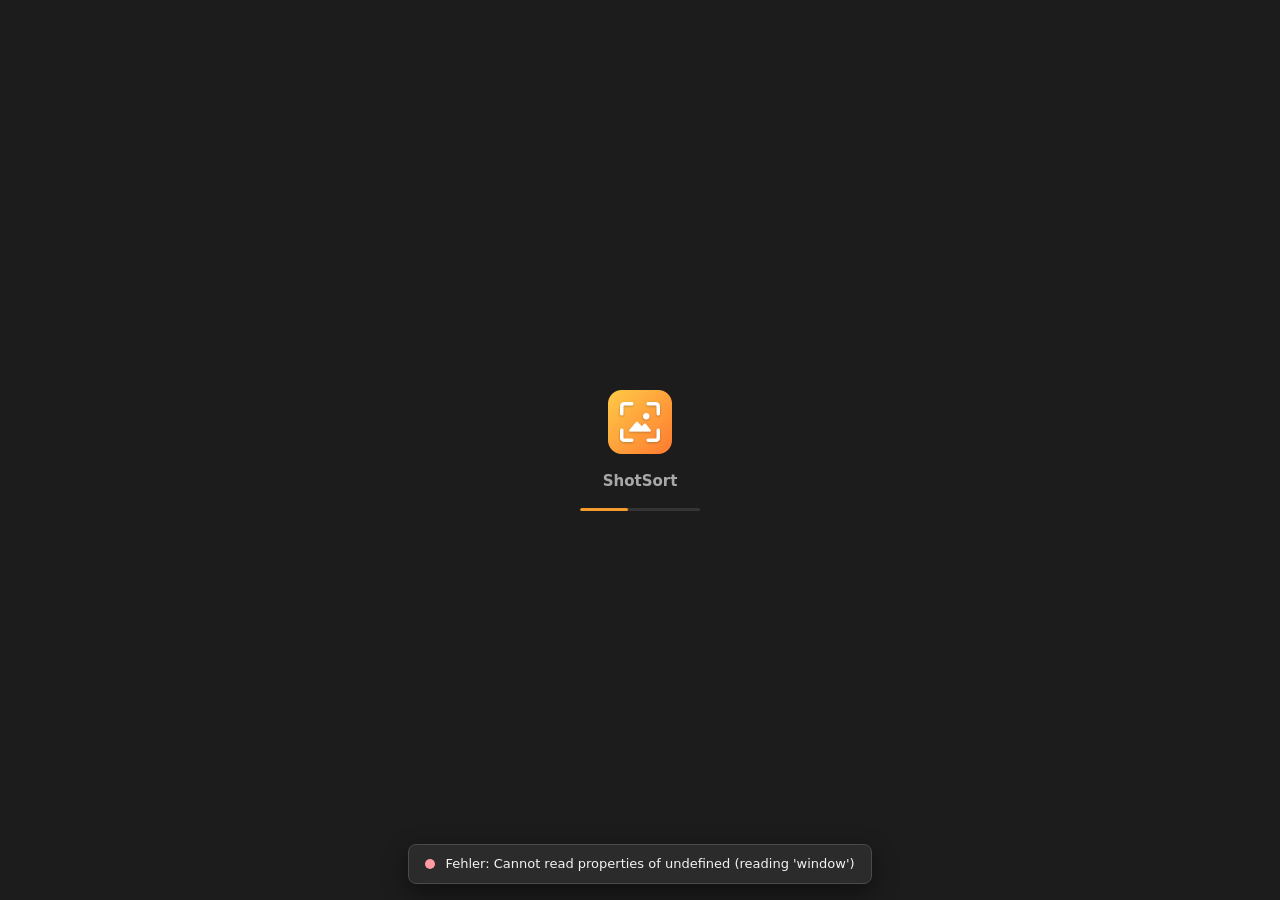
==== commit 04d71a23: "Schnellerer Start mit Ladebildschirm; Strg+, behält Auswahl - Fenster erscheint sofort mit Ladebilds" ====
--- a/src/index.html
+++ b/src/index.html
@@ -4,6 +4,21 @@
   <meta charset="utf-8">
   <meta name="viewport" content="width=device-width, initial-scale=1">
   <title>ShotSort</title>
+  <!-- Ladebildschirm gleich im gewählten Farbschema zeigen (eigene Datei wegen der Sicherheitsrichtlinie) -->
+  <script src="js/boot.js"></script>
+  <style>
+    /* Ladebildschirm – steht hier, damit er erscheint, bevor styles.css und die Skripte geladen sind */
+    html, body { margin: 0; height: 100%; background: #1c1c1c; }
+    html[data-theme="light"], html[data-theme="light"] body { background: #f3f3f3; }
+    .boot { height: 100vh; display: flex; flex-direction: column; align-items: center; justify-content: center; gap: 18px;
+      font: 600 15px "Segoe UI Variable Text", "Segoe UI", system-ui, sans-serif; color: #a8a8a8; user-select: none; }
+    html[data-theme="light"] .boot { color: #5e5e5e; }
+    .boot img { width: 64px; height: 64px; }
+    .boot i { display: block; width: 120px; height: 3px; border-radius: 3px; overflow: hidden; background: rgba(128, 128, 128, .25); position: relative; }
+    .boot i::after { content: ""; position: absolute; inset: 0; width: 40%; border-radius: inherit; background: #f59a2e; animation: boot 1.1s ease-in-out infinite; }
+    @keyframes boot { from { transform: translateX(-100%); } to { transform: translateX(250%); } }
+    @media (prefers-reduced-motion: reduce) { .boot i::after { animation: none; width: 100%; opacity: .6; } }
+  </style>
   <link rel="stylesheet" href="styles.css">
 </head>
 <body>
@@ -16,7 +31,7 @@
       <feFuncR type="gamma" exponent="2.6"/><feFuncG type="gamma" exponent="2.6"/><feFuncB type="gamma" exponent="2.6"/>
     </feComponentTransfer></filter>
   </svg>
-  <div id="app"></div>
+  <div id="app"><div class="boot" role="status" aria-label="ShotSort wird gestartet"><img src="icon.png" alt="">ShotSort<i></i></div></div>
   <div id="overlay"></div>
   <div id="toasts-global" class="toasts" style="position:fixed;z-index:200"></div>
   <script type="module" src="js/main.js"></script>
--- a/src/styles.css
+++ b/src/styles.css
@@ -150,7 +150,10 @@
 .icon-btn.on { background: var(--panel2); outline: 1px solid var(--border2); }
 .icon-btn.warn-on { background: var(--danger-bg); color: var(--danger); }
 .icon-btn.focus-on { background: var(--panel2); color: var(--focus); }
-.icon-btn.x:hover, .icon-btn.del-btn:hover { background: var(--danger-bg); color: var(--danger); }
+.icon-btn.x { color: var(--muted); }
+.icon-btn.x:hover { background: var(--panel2); color: var(--text); }
+/* Papierkorb: nur das Symbol färbt sich beim Darüberfahren – kein roter Block */
+.icon-btn.del-btn:hover { background: var(--panel2); color: var(--danger); }
 .icon-btn.active { color: var(--accent); background: var(--panel2); outline: 1px solid var(--accent); }
 
 .link { background: none; border: 0; color: var(--accent); cursor: pointer; padding: 0; font-size: var(--fs-md); }
@@ -787,3 +790,56 @@
 body[data-vm="mono"] .frame img.main { filter: grayscale(1); }
 body.bare .sorter .top-stack .badges { margin-right: 12px; }
 body.bare.bare-show .sorter .top-stack .badges { margin-right: calc(var(--side-w) + 12px); }
+
+/* Live-Überwachung (unten rechts in der Filmleiste) */
+.live-pill { gap: 6px; color: var(--muted); }
+.live-pill i { width: 7px; height: 7px; border-radius: 50%; background: var(--muted); opacity: .6; }
+.live-pill.on { color: var(--text); }
+.live-pill.on i { background: var(--ok); opacity: 1; box-shadow: 0 0 0 3px color-mix(in srgb, var(--ok) 25%, transparent); animation: live-pulse 2.4s ease-in-out infinite; }
+@keyframes live-pulse { 50% { box-shadow: 0 0 0 1px color-mix(in srgb, var(--ok) 10%, transparent); } }
+@media (prefers-reduced-motion: reduce) { .live-pill.on i { animation: none; } }
+
+/* Schnellstart */
+.qs-plan { display: flex; flex-direction: column; gap: 6px; padding: 10px 12px; border: 1px solid var(--line); border-radius: var(--r-md); background: var(--bg2); }
+.qs-plan .path { margin-bottom: 2px; }
+.qs-row { display: flex; align-items: center; gap: 8px; font-size: var(--fs-sm); }
+.big-key.sm { width: 20px; height: 20px; font-size: 12px; border-radius: 5px; cursor: default; }
+.qs-hint { padding: 8px 10px; border-radius: var(--r-md); line-height: 1.45; }
+.qs-hint.warn { background: var(--warn-bg); border: 1px solid var(--warn-line); }
+.qs-hint.error { background: var(--danger-bg); border: 1px solid var(--danger-line); }
+.qs-folders { display: flex; flex-direction: column; }
+.qs-folders .list-row { gap: 10px; }
+.qs-folders .input { flex: 1; min-width: 0; }
+.cloud-note { color: var(--warn); }
+
+.qf-row { align-items: flex-start; }
+.qf-row .big-key { cursor: default; margin-top: 4px; }
+.qf-row .icon-btn.x { margin-top: 2px; }
+.qf-field { flex: 1; min-width: 0; display: flex; flex-direction: column; gap: 4px; }
+.qf-field .input { width: 100%; flex: none; }
+.qf-note { color: var(--warn); font-size: var(--fs-sm); }
+.qf-note:empty { display: none; }
+.input.qf-skip { border-color: var(--warn-line); }
+
+/* Einstellungen: Seitenleiste links, rechts ein Bereich */
+.set-top { font-weight: 600; margin-left: 4px; }
+.set-wrap { flex: 1; min-height: 0; display: flex; }
+.set-nav { width: 224px; flex: none; padding: 20px 12px; border-right: 1px solid var(--line); display: flex; flex-direction: column; gap: 2px; overflow-y: auto; }
+.set-nav-btn { display: flex; align-items: center; gap: 10px; min-height: 38px; padding: 0 12px; border: 0; border-radius: var(--r-md); background: transparent; color: var(--text2); font: inherit; font-size: var(--fs-md); text-align: left; cursor: pointer; position: relative; white-space: nowrap; }
+.set-nav-btn svg { color: var(--muted); flex: none; }
+.set-nav-btn:hover { background: var(--hover); color: var(--text); }
+.set-nav-btn.on { background: var(--panel2); color: var(--text); font-weight: 600; }
+.set-nav-btn.on svg { color: var(--accent); }
+.set-nav-btn.on::before { content: ""; position: absolute; left: 0; top: 9px; bottom: 9px; width: 3px; border-radius: 3px; background: var(--accent); }
+.set-dot { width: 8px; height: 8px; border-radius: 50%; background: var(--accent); margin-left: auto; }
+.set-main { min-width: 0; }
+.set-inner { max-width: 780px; padding: 32px 40px 56px; display: flex; flex-direction: column; gap: 24px; }
+.set-inner .section { display: flex; flex-direction: column; gap: 10px; }
+.set-note { margin: 0; }
+@media (max-width: 760px) {
+  .set-wrap { flex-direction: column; }
+  .set-nav { width: auto; flex-direction: row; overflow-x: auto; border-right: 0; border-bottom: 1px solid var(--line); padding: 8px 10px; }
+  .set-nav-btn { flex: none; }
+  .set-nav-btn.on::before { left: 12px; right: 12px; top: auto; bottom: 2px; width: auto; height: 2px; }
+  .set-inner { padding: 20px 18px 40px; }
+}
